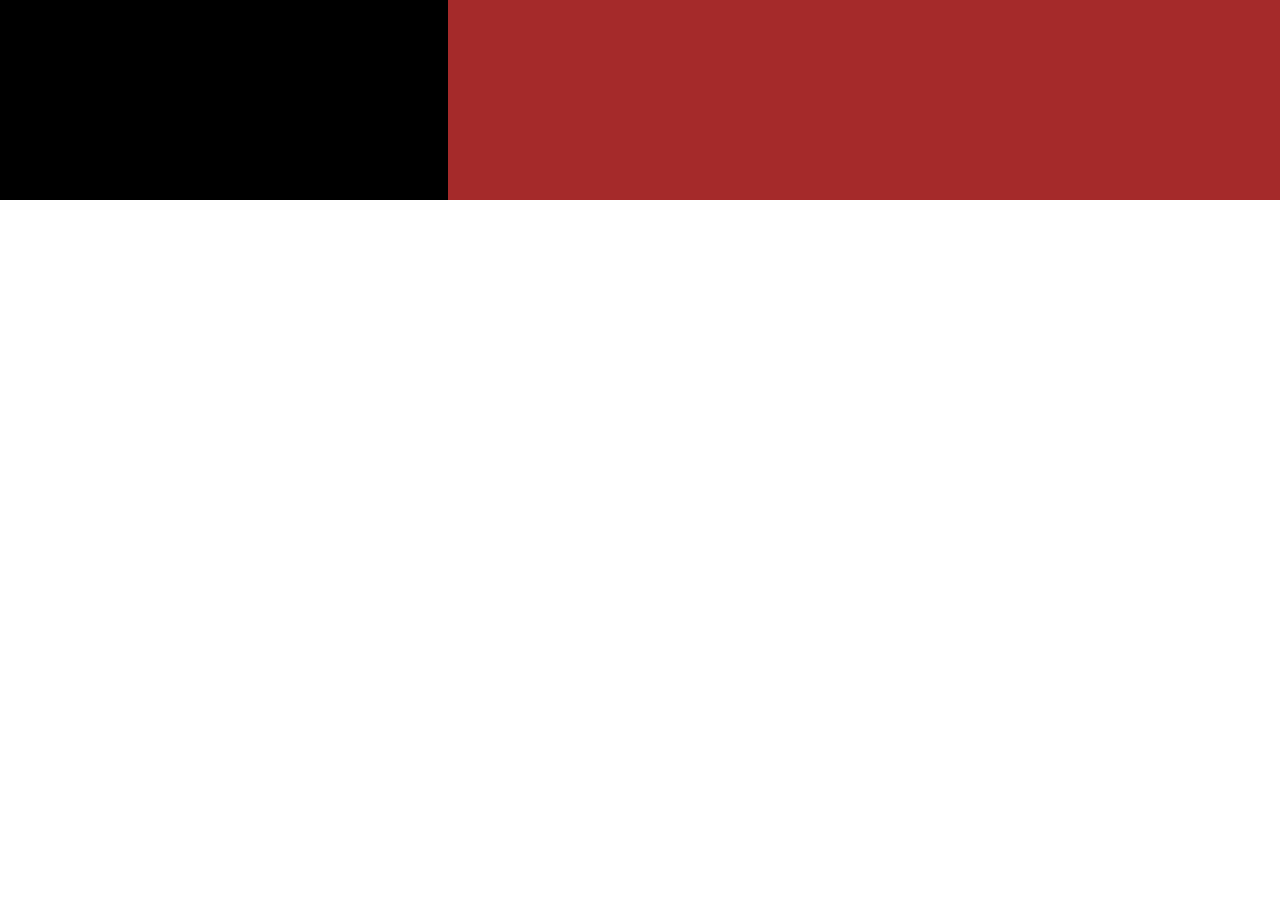
==== cv-header/index.html @ 48721836 "feat: change files" ====
<!DOCTYPE html>
<html lang="en">
<head>
    
    <link rel="stylesheet" href="style.css" />
    <title>Document</title>
</head>
<body>
    <header>
        <div class="header-container">
            <div class="header-image"></div>
            <div class="header-about-me"></div>
        </div>
        <div class="info">
        </div>






    </header>
  
  
  
  
  
  
    <aside></aside>
    <main></main>
    <footer></footer>
</body>
</html>
---- cv-header/style.css ----
/* Reset css */
*{
    margin: 0;
    padding: 0;
}
.header-container {
   height: 200px;
   background-color: antiquewhite;
  /* clear: both;*/
  display: flex ;
}
.header-image, .header-about-me {
 /* float: left;*/
   height: 200px;
}
.header-about-me {
 width: 65%;
   background-color: brown;
}
.header-image {
   width: 35% ;
   background-color: black;
}
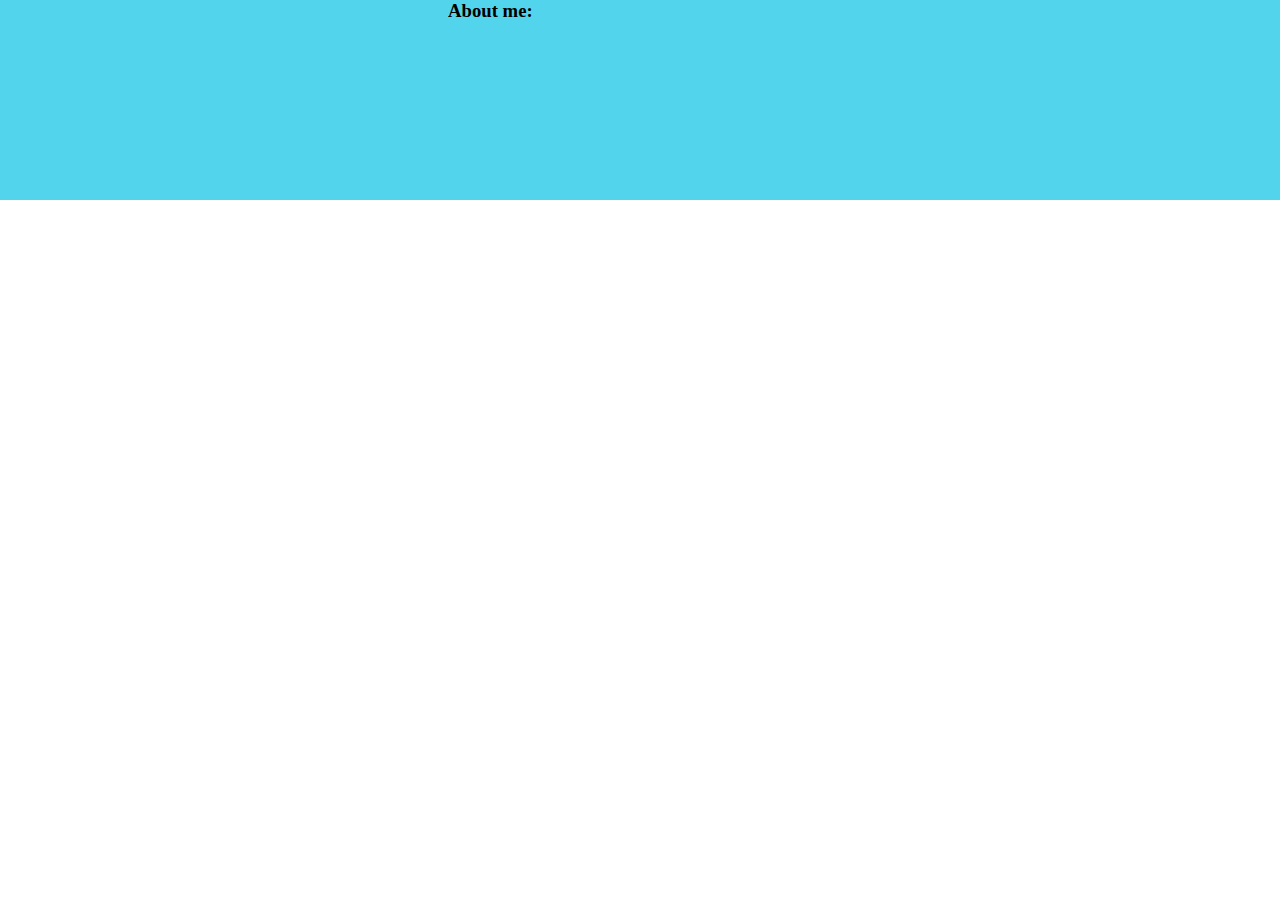
==== commit abf2733e: "feat: add foto to style.css and index.html" ====
--- a/cv-header/index.html
+++ b/cv-header/index.html
@@ -1,3 +1,4 @@
+
 <!DOCTYPE html>
 <html lang="en">
 <head>
@@ -8,8 +9,10 @@
 <body>
     <header>
         <div class="header-container">
-            <div class="header-image"></div>
-            <div class="header-about-me"></div>
+            <div class="header-image"><img class="myPhoto" src="images/myPhoto.jpg" width="350px" length="350px"></div>
+            <div class="header-about-me">
+                <h3>About me:</h3>
+            </div>
         </div>
         <div class="info">
         </div>
@@ -30,4 +33,4 @@
     <main></main>
     <footer></footer>
 </body>
-</html>+</html>
--- a/cv-header/style.css
+++ b/cv-header/style.css
@@ -1,23 +1,33 @@
-/* Reset css */
-*{
-    margin: 0;
-    padding: 0;
-}
+ /* Reset css */
+ *{
+     margin: 0;
+     padding: 0;
+ }
 .header-container {
-   height: 200px;
-   background-color: antiquewhite;
-  /* clear: both;*/
-  display: flex ;
+    height: 200px;
+   /* clear: both;*/
+   display: flex ;
+   background-image: url("images/backgroundHeader.jpg");
 }
 .header-image, .header-about-me {
- /* float: left;*/
-   height: 200px;
+  /* float: left;*/
+    height: 200px;
 }
 .header-about-me {
- width: 65%;
-   background-color: brown;
+  width: 65%;
+    background-color: rgb(82, 213, 236);
+    background-image: url("images/backgroundHeader.jpg");
+    
 }
 .header-image {
-   width: 35% ;
-   background-color: black;
-}+    overflow: hidden;
+    position: relative;
+    width: 35% ;
+    background-color: rgb(82, 213, 236);
+}
+.myPhoto {
+  /*margin: -170px 0 -200px 0;*/
+  position: absolute;
+  top: -180px;
+
+}
